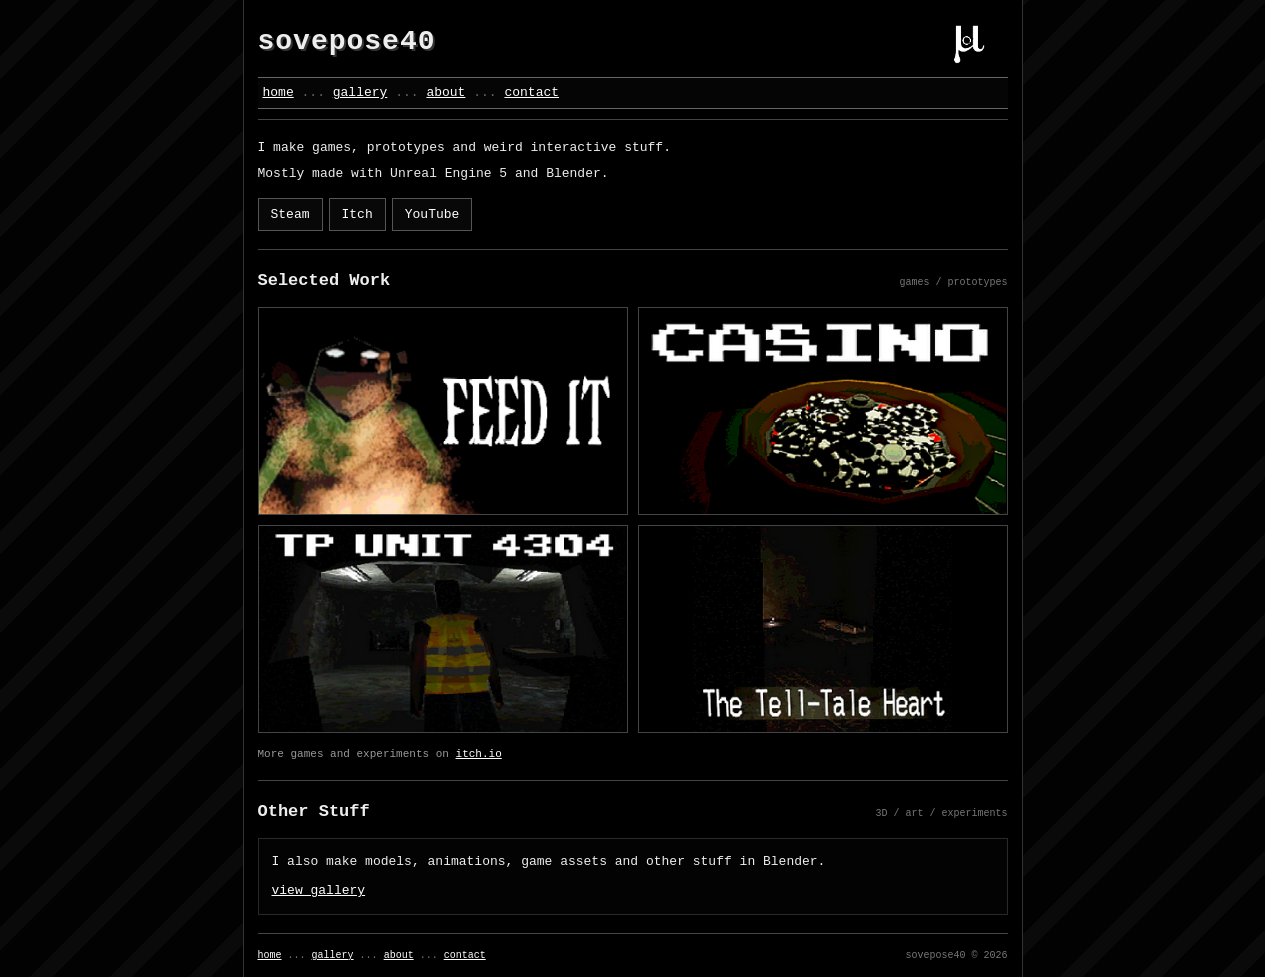
==== index.html @ 306edcf0 "54" ====
<!DOCTYPE html>
<html lang="en">

<head>
    <meta charset="UTF-8">
    <meta name="viewport" content="width=device-width, initial-scale=1.0">

    <title>sovepose40</title>

    <link rel="stylesheet" href="style.css">
</head>


<body>

<div class="site">


    <!-- HEADER -->

    <header>

        <div class="title-row">

            <h1>sovepose40</h1>

            <div class="header-image">

                <img
                    src="images/logo.png"
                    alt=""
                >

            </div>

        </div>

        <nav>

            <a href="./">home</a>

            <span>...</span>

            <a href="gallery/">gallery</a>

            <span>...</span>

            <a href="about/">about</a>

            <span>...</span>

            <a href="contact/">contact</a>

        </nav>

    </header>



    <main>


        <!-- INTRO -->

        <section class="intro">

            <p>
                I make games, prototypes and weird interactive stuff.
            </p>

            <p>
                Mostly made with Unreal Engine 5 and Blender.
            </p>


            <div class="socials">

                <a
                    href="https://store.steampowered.com/developer/sovestudio"
                    target="_blank"
                    rel="noopener"
                >
                    Steam
                </a>


                <a
                    href="https://sovepose40.itch.io/"
                    target="_blank"
                    rel="noopener"
                >
                    Itch
                </a>


                <a
                    href="https://www.youtube.com/@sovepose40"
                    target="_blank"
                    rel="noopener"
                >
                    YouTube
                </a>

            </div>

        </section>



        <!-- SELECTED WORK -->

        <section>

            <div class="section-heading">

                <h2>Selected Work</h2>

                <span>
                    games / prototypes
                </span>

            </div>


            <div class="work-grid">


                <!-- FEED IT -->

                <a
                    href="https://store.steampowered.com/app/4635560/FEED_IT//"
                    class="work-card"
                    target="_blank"
                    rel="noopener"
                >

                    <img
                        src="images/feedit_header.png"
                        alt="FEED IT"
                    >

                </a>



                <!-- ONE MORE GAME -->

                <a
                    href="https://sovepose40.itch.io/"
                    class="work-card"
                    target="_blank"
                    rel="noopener"
                >

                    <img
                        src="images/casino.png"
                        alt="One More Game"
                    >

                </a>



                <!-- TP UNIT -->

                <a
                    href="https://sovepose40.itch.io/trash-processing-unit-4304"
                    class="work-card"
                    target="_blank"
                    rel="noopener"
                >

                    <img
                        src="images/tpunit.png"
                        alt="Trash Processing Unit 4304"
                    >

                </a>



                <!-- THE TELL-TALE HEART -->

                <a
                    href="https://sovepose40.itch.io/the-tell-tale-heart"
                    class="work-card"
                    target="_blank"
                    rel="noopener"
                >

                    <img
                        src="images/teh tell tale heart.png"
                        alt="The Tell-Tale Heart"
                    >

                </a>


            </div>


            <p class="more-work">

                More games and experiments on

                <a
                    href="https://sovepose40.itch.io/yes-i-saw-the-godot-tutorial/"
                    target="_blank"
                    rel="noopener"
                >
                    itch.io
                </a>

            </p>

        </section>



        <!-- OTHER STUFF -->

        <section>

            <div class="section-heading">

                <h2>Other Stuff</h2>

                <span>
                    3D / art / experiments
                </span>

            </div>


            <div class="other-stuff-box">

                <p>
                    I also make models, animations, game assets
                    and other stuff in Blender.
                </p>

                <a href="gallery/">
                    view gallery
                </a>

            </div>

        </section>


    </main>



    <!-- FOOTER -->

    <footer>

        <div>

            <a href="./">home</a>

            <span>...</span>

            <a href="gallery/">gallery</a>

            <span>...</span>

            <a href="about/">about</a>

            <span>...</span>

            <a href="contact/">contact</a>

        </div>


        <span>
            sovepose40 © 2026
        </span>

    </footer>


</div>

</body>

</html>
---- style.css ----
/* =========================================================
   BASIC
========================================================= */

* {
    box-sizing: border-box;
}

html {
    scroll-behavior: smooth;
    scrollbar-gutter: stable;
}

body {
    margin: 0;

    background:
        repeating-linear-gradient(
            135deg,
            #020202,
            #020202 40px,
            #0a0a0a 40px,
            #0a0a0a 56px
        );

    color: #eeeeee;

    font-family:
        "Courier New",
        Courier,
        monospace;

    font-size: 13px;
    line-height: 1.5;
}


/* =========================================================
   SITE
========================================================= */

.site {
    width: min(780px, 94%);
    min-height: 100vh;

    margin: 0 auto;
    padding: 14px;

    display: flex;
    flex-direction: column;

    background: #000;

    border-left: 1px solid #333;
    border-right: 1px solid #333;
}


/* =========================================================
   TEXT
========================================================= */

h1,
h2,
p {
    margin-top: 0;
}

h1 {
    margin: 0;

    font-size: 28px;
    font-weight: 900;

    letter-spacing: 1px;

    text-shadow:
        2px 2px 0 #333;
}

h2 {
    margin: 0;

    font-size: 17px;
}

p {
    max-width: 620px;
}

a {
    color: white;

    text-decoration: underline;
}

a:hover {
    color: black;
    background: white;
}


/* =========================================================
   HEADER
========================================================= */

header {
    padding-bottom: 10px;

    border-bottom: 1px solid #444;
}

.title-row {
    display: flex;

    align-items: center;
    justify-content: space-between;
}

nav {
    margin-top: 7px;

    padding: 5px 5px;

    background: #050505;

    border-top: 1px solid #666;
    border-bottom: 1px solid #666;
}

nav span {
    color: #666;
}


/* =========================================================
   HEADER IMAGE
========================================================= */

.header-image {
    width: auto;
    height: 56px;

    margin-right: 12px;
}

.header-image img {
    display: block;

    width: auto;
    height: 56px;

    object-fit: contain;
}


/* =========================================================
   SECTIONS
========================================================= */

section {
    padding: 18px 0;

    border-bottom: 1px solid #444;
}

.section-heading {
    display: flex;

    justify-content: space-between;
    align-items: baseline;

    gap: 20px;

    margin-bottom: 13px;
}

.section-heading span {
    color: #777;

    font-size: 10px;
}


/* =========================================================
   INTRO
========================================================= */

.intro {
    padding-top: 18px;
}

.intro p {
    margin-bottom: 7px;
}


/* =========================================================
   SOCIAL BUTTONS
========================================================= */

.socials {
    display: flex;
    flex-wrap: wrap;

    gap: 6px;

    margin-top: 14px;
}

.socials a {
    padding: 6px 12px;

    color: white;
    background: #080808;

    border: 1px solid #555;

    text-decoration: none;

    transition:
        transform 0.12s ease,
        background 0.12s ease,
        color 0.12s ease;
}

.socials a:hover {
    transform: translateY(-2px);

    color: black;
    background: white;

    border-color: white;
}


/* =========================================================
   SELECTED WORK
========================================================= */

.work-grid {
    display: grid;

    grid-template-columns:
        repeat(2, minmax(0, 1fr));

    gap: 10px;
}

.work-card {
    display: block;

    width: 100%;

    aspect-ratio: 16 / 9;

    overflow: hidden;

    background: #000;

    border: 1px solid #444;

    text-decoration: none;

    transition:
        transform 0.12s ease,
        border-color 0.12s ease;
}

.work-card:hover {
    transform: scale(1.025);

    background: #000;

    border-color: #888;
}


/*
   Keep the WHOLE image visible.
*/

.work-card img {
    display: block;

    width: 100%;
    height: 100%;

    object-fit: contain;

    background: #000;
}

.more-work {
    margin-top: 13px;
    margin-bottom: 0;

    color: #999;

    font-size: 11px;
}


/* =========================================================
   OTHER STUFF BOX
========================================================= */

.other-stuff-box {
    padding: 13px;

    background: #030303;

    border: 1px solid #292929;
}

.other-stuff-box p {
    margin-bottom: 10px;
}


/* =========================================================
   NORMAL PAGES
========================================================= */

.page-content {
    padding: 22px 0 35px;
}

.page-content > h2 {
    margin-bottom: 18px;
}


/* =========================================================
   ABOUT
========================================================= */

.about-text {
    max-width: 650px;
}

.about-text p {
    margin-bottom: 12px;
}

.tools {
    margin-top: 15px;
}

/* =========================================================
   CONTACT
========================================================= */

.contact-page {
    max-width: 650px;
}

.contact-page h2 {
    margin-bottom: 14px;
}

.contact-intro {
    max-width: 590px;

    margin-bottom: 20px;
}


/* MAIN CONTACT BOX */

.contact-box {
    width: 100%;

    margin-bottom: 28px;

    border-top: 1px solid #333;
    border-bottom: 1px solid #333;
}

.contact-row {
    display: grid;

    grid-template-columns: 90px 1fr;

    gap: 12px;

    padding: 8px 6px;

    border-bottom: 1px solid #1d1d1d;
}

.contact-row:last-child {
    border-bottom: none;
}

.contact-label {
    color: #888;
}


/* ELSEWHERE */

.elsewhere {
    margin-top: 5px;
}

.elsewhere h3 {
    margin-bottom: 8px;

    font-size: 13px;
}

.elsewhere p {
    margin-bottom: 8px;

    color: #aaa;
}

.elsewhere-links {
    display: flex;
    flex-wrap: wrap;

    gap: 7px;
}

.elsewhere-links span {
    color: #555;
}


/* =========================================================
   GALLERY
========================================================= */

.gallery-heading {
    display: flex;

    justify-content: space-between;
    align-items: baseline;

    gap: 20px;

    margin-bottom: 12px;
}

.gallery-heading h2 {
    margin: 0;
}

.gallery-heading span {
    color: #777;

    font-size: 10px;
}

.gallery-intro {
    margin-bottom: 18px;
}


/*
   Small compact gallery.
*/

.gallery-grid {
    display: grid;

    grid-template-columns:
        repeat(3, minmax(0, 1fr));

    gap: 8px;
}

.gallery-item {
    display: flex;

    justify-content: center;
    align-items: center;

    width: 100%;
    height: 160px;

    overflow: hidden;

    background: #000;

    border: 1px solid #333;

    transition:
        transform 0.12s ease,
        border-color 0.12s ease;
}

.gallery-item:hover {
    transform: scale(1.02);

    border-color: #777;
}

.gallery-item img {
    display: block;

    width: 100%;
    height: 100%;

    object-fit: contain;
}


/* =========================================================
   FOOTER
========================================================= */

footer {
    margin-top: auto;

    display: flex;

    justify-content: space-between;
    align-items: center;

    gap: 20px;

    padding-top: 14px;

    color: #777;

    font-size: 10px;
}

footer span {
    color: #777;
}


/* =========================================================
   MOBILE
========================================================= */

@media (max-width: 650px) {

    .site {
        width: 100%;

        border-left: none;
        border-right: none;
    }


    h1 {
        font-size: 23px;
    }


    nav {
        line-height: 2;
    }


    .header-image img {
        max-height: 160px;
    }


    .work-grid {
        grid-template-columns: 1fr;
    }


    .gallery-grid {
        grid-template-columns:
            repeat(2, minmax(0, 1fr));
    }


    .gallery-item {
        height: 145px;
    }


    .section-heading,
    .gallery-heading {
        display: block;
    }


    .section-heading span,
    .gallery-heading span {
        display: block;

        margin-top: 3px;
    }


    footer {
        flex-direction: column;

        align-items: flex-start;
    }

}


@media (max-width: 400px) {

    .gallery-grid {
        grid-template-columns: 1fr;
    }


    .gallery-item {
        height: 190px;
    }

}
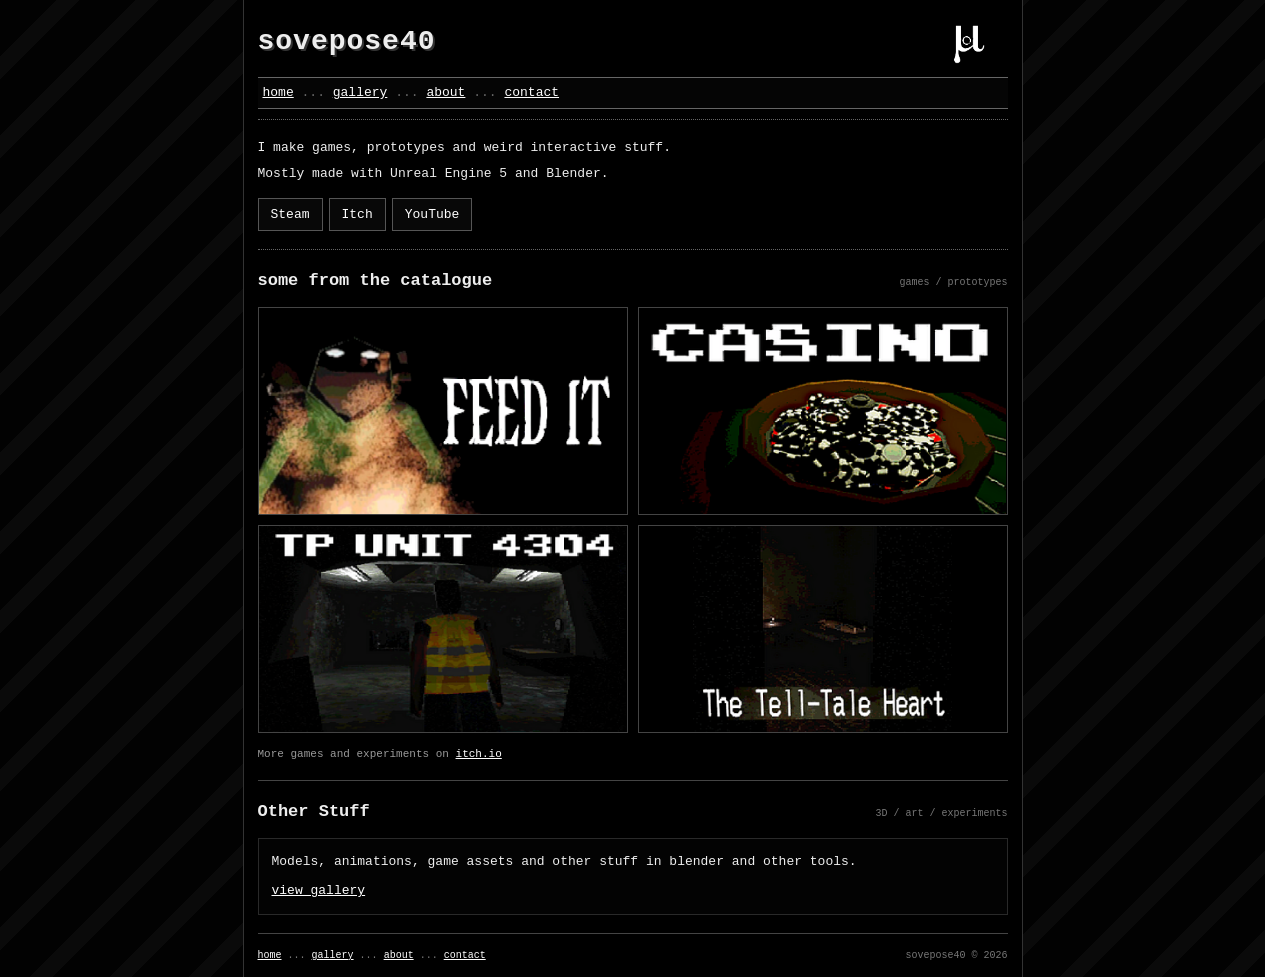
==== commit fa6cc93a: "nice" ====
--- a/index.html
+++ b/index.html
@@ -76,7 +76,7 @@
             <div class="socials">
 
                 <a
-                    href="https://store.steampowered.com/developer/sovestudio"
+                    href="https://store.steampowered.com/curator/46299975"
                     target="_blank"
                     rel="noopener"
                 >
@@ -113,7 +113,7 @@
 
             <div class="section-heading">
 
-                <h2>Selected Work</h2>
+                <h2>some from the catalogue</h2>
 
                 <span>
                     games / prototypes
@@ -127,73 +127,53 @@
 
                 <!-- FEED IT -->
 
-                <a
-                    href="https://store.steampowered.com/app/4635560/FEED_IT//"
-                    class="work-card"
-                    target="_blank"
-                    rel="noopener"
-                >
+                <div class="work-card">
 
                     <img
                         src="images/feedit_header.png"
                         alt="FEED IT"
                     >
 
-                </a>
+                </div>
 
 
 
                 <!-- ONE MORE GAME -->
 
-                <a
-                    href="https://sovepose40.itch.io/"
-                    class="work-card"
-                    target="_blank"
-                    rel="noopener"
-                >
+                <div class="work-card">
 
                     <img
                         src="images/casino.png"
                         alt="One More Game"
                     >
 
-                </a>
+                </div>
 
 
 
                 <!-- TP UNIT -->
 
-                <a
-                    href="https://sovepose40.itch.io/trash-processing-unit-4304"
-                    class="work-card"
-                    target="_blank"
-                    rel="noopener"
-                >
+                <div class="work-card">
 
                     <img
                         src="images/tpunit.png"
                         alt="Trash Processing Unit 4304"
                     >
 
-                </a>
+                </div>
 
 
 
                 <!-- THE TELL-TALE HEART -->
 
-                <a
-                    href="https://sovepose40.itch.io/the-tell-tale-heart"
-                    class="work-card"
-                    target="_blank"
-                    rel="noopener"
-                >
+                <div class="work-card">
 
                     <img
                         src="images/teh tell tale heart.png"
                         alt="The Tell-Tale Heart"
                     >
 
-                </a>
+                </div>
 
 
             </div>
@@ -204,7 +184,7 @@
                 More games and experiments on
 
                 <a
-                    href="https://sovepose40.itch.io/yes-i-saw-the-godot-tutorial/"
+                    href="https://sovepose40.itch.io/"
                     target="_blank"
                     rel="noopener"
                 >
@@ -235,8 +215,8 @@
             <div class="other-stuff-box">
 
                 <p>
-                    I also make models, animations, game assets
-                    and other stuff in Blender.
+                    Models, animations, game assets
+                    and other stuff in blender and other tools.
                 </p>
 
                 <a href="gallery/">
--- a/style.css
+++ b/style.css
@@ -106,8 +106,6 @@
 
 header {
     padding-bottom: 10px;
-
-    border-bottom: 1px solid #444;
 }
 
 .title-row {
@@ -188,6 +186,9 @@
 
 .intro {
     padding-top: 18px;
+
+    border-top: 1px dotted #666;
+    border-bottom: 1px dotted #666;
 }
 
 .intro p {
@@ -345,6 +346,10 @@
 
 .tools {
     margin-top: 15px;
+
+    color: #aaa;
+
+    font-size: 11px;
 }
 
 /* =========================================================
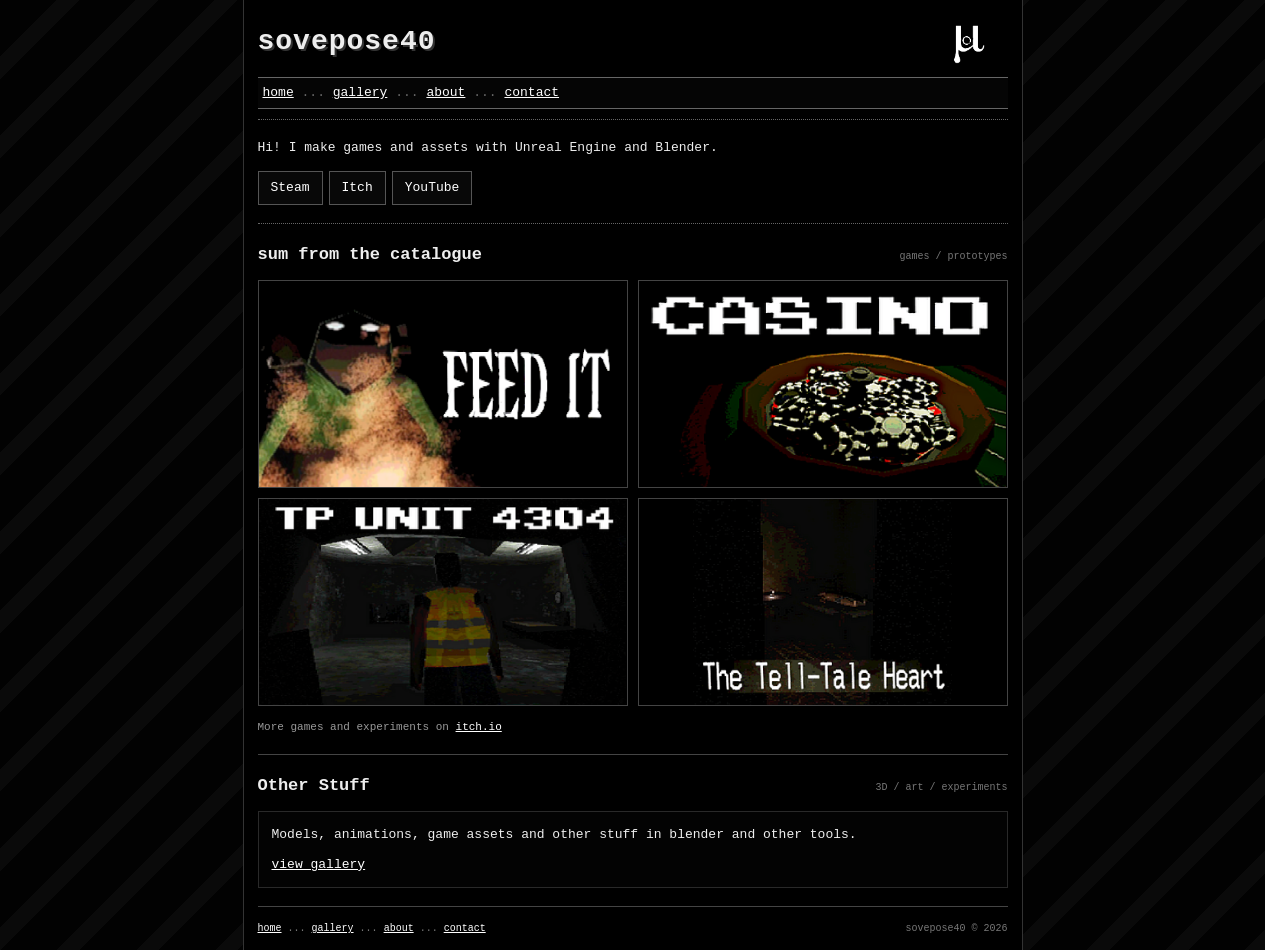
==== commit d171bb9c: "done for now" ====
--- a/index.html
+++ b/index.html
@@ -65,13 +65,9 @@
         <section class="intro">
 
             <p>
-                I make games, prototypes and weird interactive stuff.
+                Hi! I make games and assets with Unreal Engine and Blender.
             </p>
-
-            <p>
-                Mostly made with Unreal Engine 5 and Blender.
-            </p>
-
+           
 
             <div class="socials">
 
@@ -113,7 +109,7 @@
 
             <div class="section-heading">
 
-                <h2>some from the catalogue</h2>
+                <h2>sum from the catalogue</h2>
 
                 <span>
                     games / prototypes
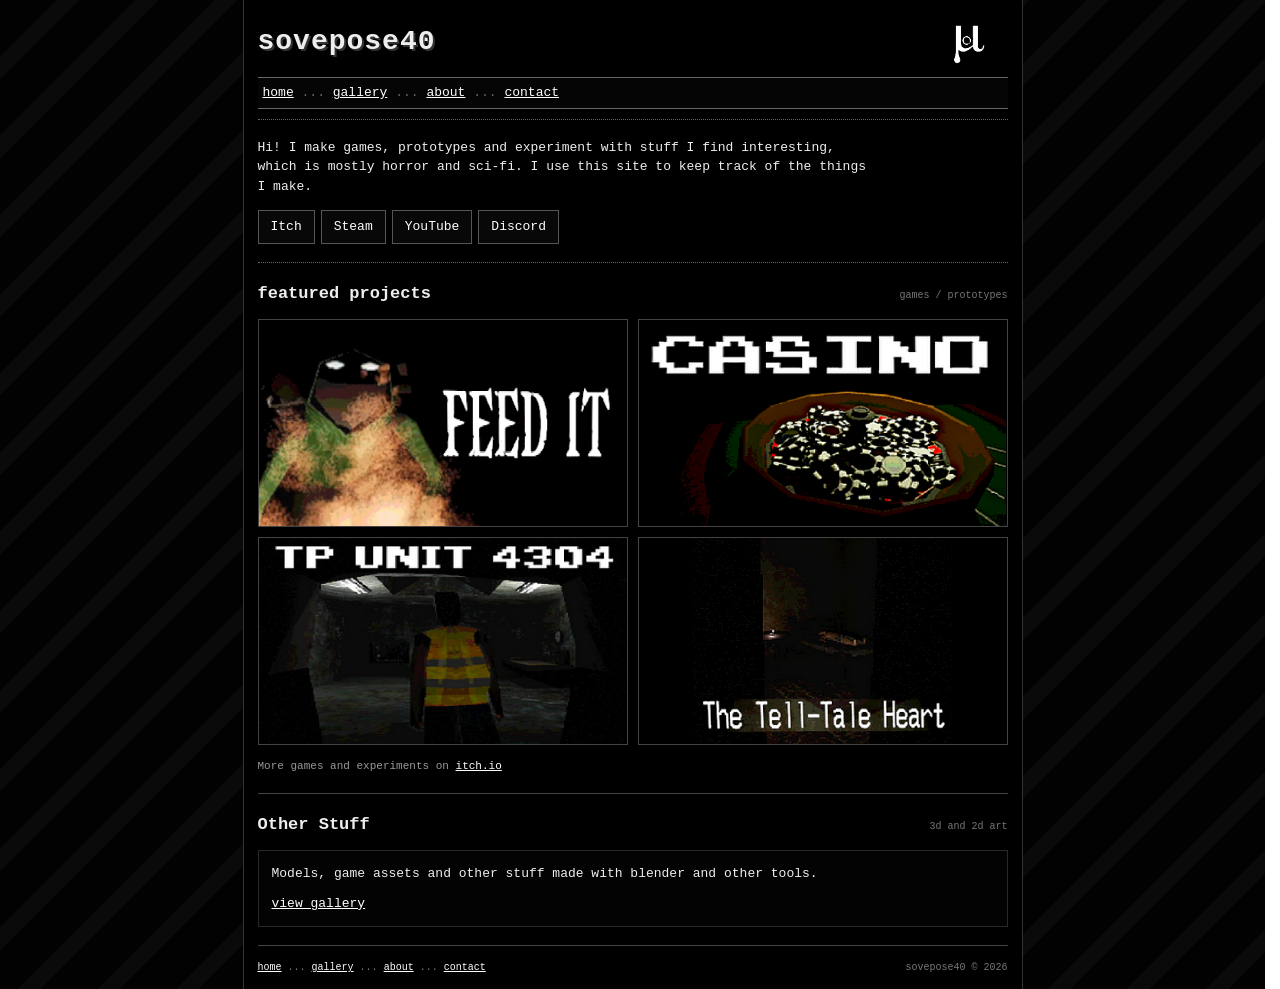
==== commit f604bcbf: "423" ====
--- a/index.html
+++ b/index.html
@@ -65,13 +65,20 @@
         <section class="intro">
 
             <p>
-                Hi! I make games and assets with Unreal Engine and Blender.
+                Hi! I make games, prototypes and experiment with stuff I find interesting, which is mostly horror and sci-fi. I use this site to keep track of the things I make.
             </p>
            
 
             <div class="socials">
 
                 <a
+                    href="https://sovepose40.itch.io/"
+                    target="_blank"
+                    rel="noopener"
+                >
+                    Itch
+                </a>
+                <a
                     href="https://store.steampowered.com/curator/46299975"
                     target="_blank"
                     rel="noopener"
@@ -81,15 +88,6 @@
 
 
                 <a
-                    href="https://sovepose40.itch.io/"
-                    target="_blank"
-                    rel="noopener"
-                >
-                    Itch
-                </a>
-
-
-                <a
                     href="https://www.youtube.com/@sovepose40"
                     target="_blank"
                     rel="noopener"
@@ -97,6 +95,15 @@
                     YouTube
                 </a>
 
+
+                <a
+                    href="https://discord.com/invite/MJYR3DsEG5"
+                    target="_blank"
+                    rel="noopener"
+                >
+                    Discord
+                </a>
+
             </div>
 
         </section>
@@ -109,7 +116,7 @@
 
             <div class="section-heading">
 
-                <h2>sum from the catalogue</h2>
+                <h2>featured projects</h2>
 
                 <span>
                     games / prototypes
@@ -202,7 +209,7 @@
                 <h2>Other Stuff</h2>
 
                 <span>
-                    3D / art / experiments
+                    3d and 2d art
                 </span>
 
             </div>
@@ -211,8 +218,8 @@
             <div class="other-stuff-box">
 
                 <p>
-                    Models, animations, game assets
-                    and other stuff in blender and other tools.
+                    Models, game assets
+                    and other stuff made with blender and other tools.
                 </p>
 
                 <a href="gallery/">
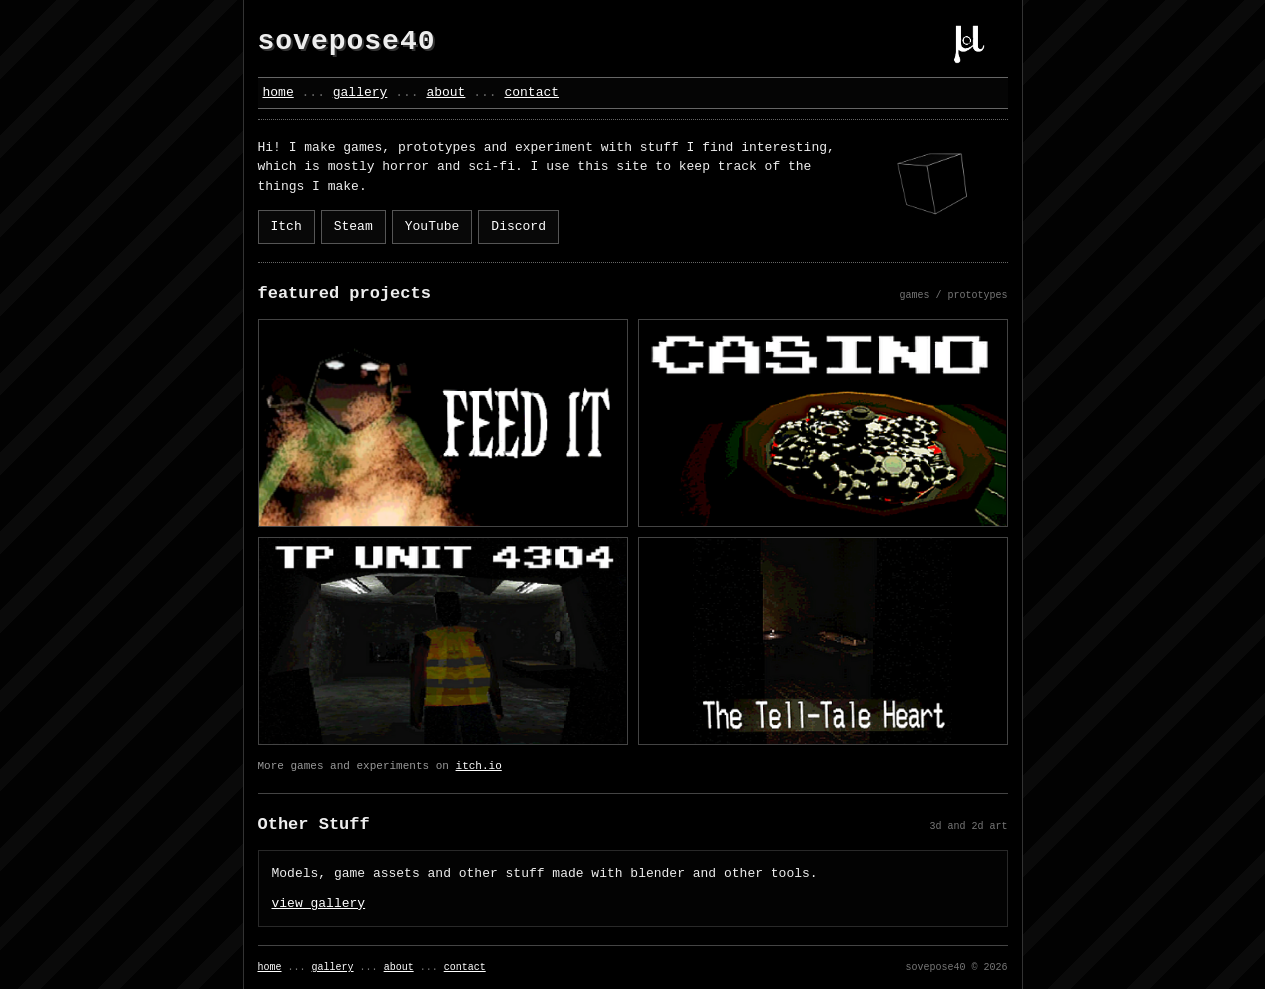
==== commit a41e8c9b: "finido" ====
--- a/index.html
+++ b/index.html
@@ -64,45 +64,60 @@
 
         <section class="intro">
 
-            <p>
-                Hi! I make games, prototypes and experiment with stuff I find interesting, which is mostly horror and sci-fi. I use this site to keep track of the things I make.
-            </p>
-           
-
-            <div class="socials">
-
-                <a
-                    href="https://sovepose40.itch.io/"
-                    target="_blank"
-                    rel="noopener"
+            <div class="intro-top">
+
+                <div class="intro-copy">
+
+                    <p>
+                        Hi! I make games, prototypes and experiment with stuff I find interesting, which is mostly horror and sci-fi. I use this site to keep track of the things I make.
+                    </p>
+
+
+                    <div class="socials">
+
+                        <a
+                            href="https://sovepose40.itch.io/"
+                            target="_blank"
+                            rel="noopener"
+                        >
+                            Itch
+                        </a>
+                        <a
+                            href="https://store.steampowered.com/curator/46299975"
+                            target="_blank"
+                            rel="noopener"
+                        >
+                            Steam
+                        </a>
+
+
+                        <a
+                            href="https://www.youtube.com/@sovepose40"
+                            target="_blank"
+                            rel="noopener"
+                        >
+                            YouTube
+                        </a>
+
+
+                        <a
+                            href="https://discord.com/invite/MJYR3DsEG5"
+                            target="_blank"
+                            rel="noopener"
+                        >
+                            Discord
+                        </a>
+
+                    </div>
+
+                </div>
+
+
+                <img
+                    class="cube-gif"
+                    src="images/cube.gif"
+                    alt="Rotating wireframe cube"
                 >
-                    Itch
-                </a>
-                <a
-                    href="https://store.steampowered.com/curator/46299975"
-                    target="_blank"
-                    rel="noopener"
-                >
-                    Steam
-                </a>
-
-
-                <a
-                    href="https://www.youtube.com/@sovepose40"
-                    target="_blank"
-                    rel="noopener"
-                >
-                    YouTube
-                </a>
-
-
-                <a
-                    href="https://discord.com/invite/MJYR3DsEG5"
-                    target="_blank"
-                    rel="noopener"
-                >
-                    Discord
-                </a>
 
             </div>
 
--- a/style.css
+++ b/style.css
@@ -191,6 +191,19 @@
     border-bottom: 1px dotted #666;
 }
 
+.intro-top {
+    display: flex;
+
+    align-items: flex-start;
+    justify-content: space-between;
+
+    gap: 20px;
+}
+
+.intro-copy {
+    flex: 1;
+}
+
 .intro p {
     margin-bottom: 7px;
 }
@@ -318,6 +331,22 @@
     margin-bottom: 10px;
 }
 
+.cube-gif {
+    display: block;
+
+    width: min(180px, 100%);
+    height: auto;
+
+    margin-bottom: 12px;
+}
+
+.intro-top .cube-gif {
+    flex: 0 0 150px;
+
+    width: 150px;
+    margin: 0;
+}
+
 
 /* =========================================================
    NORMAL PAGES
@@ -502,6 +531,26 @@
     border-color: #777;
 }
 
+.gallery-item.coming-soon {
+    color: #777;
+
+    border-style: dashed;
+
+    font-size: 11px;
+    letter-spacing: 1px;
+    text-transform: uppercase;
+}
+
+.gallery-item.coming-soon:hover {
+    transform: none;
+    border-color: #333;
+}
+
+.gallery-item:focus-visible {
+    outline: 2px solid #fff;
+    outline-offset: 3px;
+}
+
 .gallery-item img {
     display: block;
 
@@ -511,6 +560,77 @@
     object-fit: contain;
 }
 
+.viewer-open {
+    overflow: hidden;
+}
+
+.image-viewer {
+    position: fixed;
+    inset: 0;
+    z-index: 10;
+
+    display: flex;
+    justify-content: center;
+    align-items: center;
+
+    padding: 30px;
+
+    background: rgba(0, 0, 0, 0.88);
+    opacity: 0;
+    visibility: hidden;
+
+    transition: opacity 0.18s ease, visibility 0.18s ease;
+}
+
+.image-viewer.is-open {
+    opacity: 1;
+    visibility: visible;
+}
+
+.image-viewer-image {
+    display: block;
+
+    max-width: min(94vw, 1100px);
+    max-height: 88vh;
+
+    object-fit: contain;
+
+    border: 1px solid #777;
+    box-shadow: 0 0 0 6px #000;
+
+    transform: scale(0.96);
+
+    transition: transform 0.18s ease;
+}
+
+.image-viewer.is-open .image-viewer-image {
+    transform: scale(1);
+}
+
+.image-viewer-close {
+    position: absolute;
+    top: 18px;
+    right: 22px;
+
+    width: 38px;
+    height: 38px;
+
+    color: #fff;
+    background: #111;
+
+    border: 1px solid #777;
+
+    font: inherit;
+    font-size: 24px;
+    line-height: 1;
+    cursor: pointer;
+}
+
+.image-viewer-close:hover {
+    color: #000;
+    background: #fff;
+}
+
 
 /* =========================================================
    FOOTER
@@ -569,6 +689,17 @@
 
     .work-grid {
         grid-template-columns: 1fr;
+    }
+
+
+    .intro-top {
+        display: block;
+    }
+
+
+    .intro-top .cube-gif {
+        width: 150px;
+        margin-top: 14px;
     }
 
 
@@ -583,6 +714,11 @@
     }
 
 
+    .image-viewer {
+        padding: 18px;
+    }
+
+
     .section-heading,
     .gallery-heading {
         display: block;
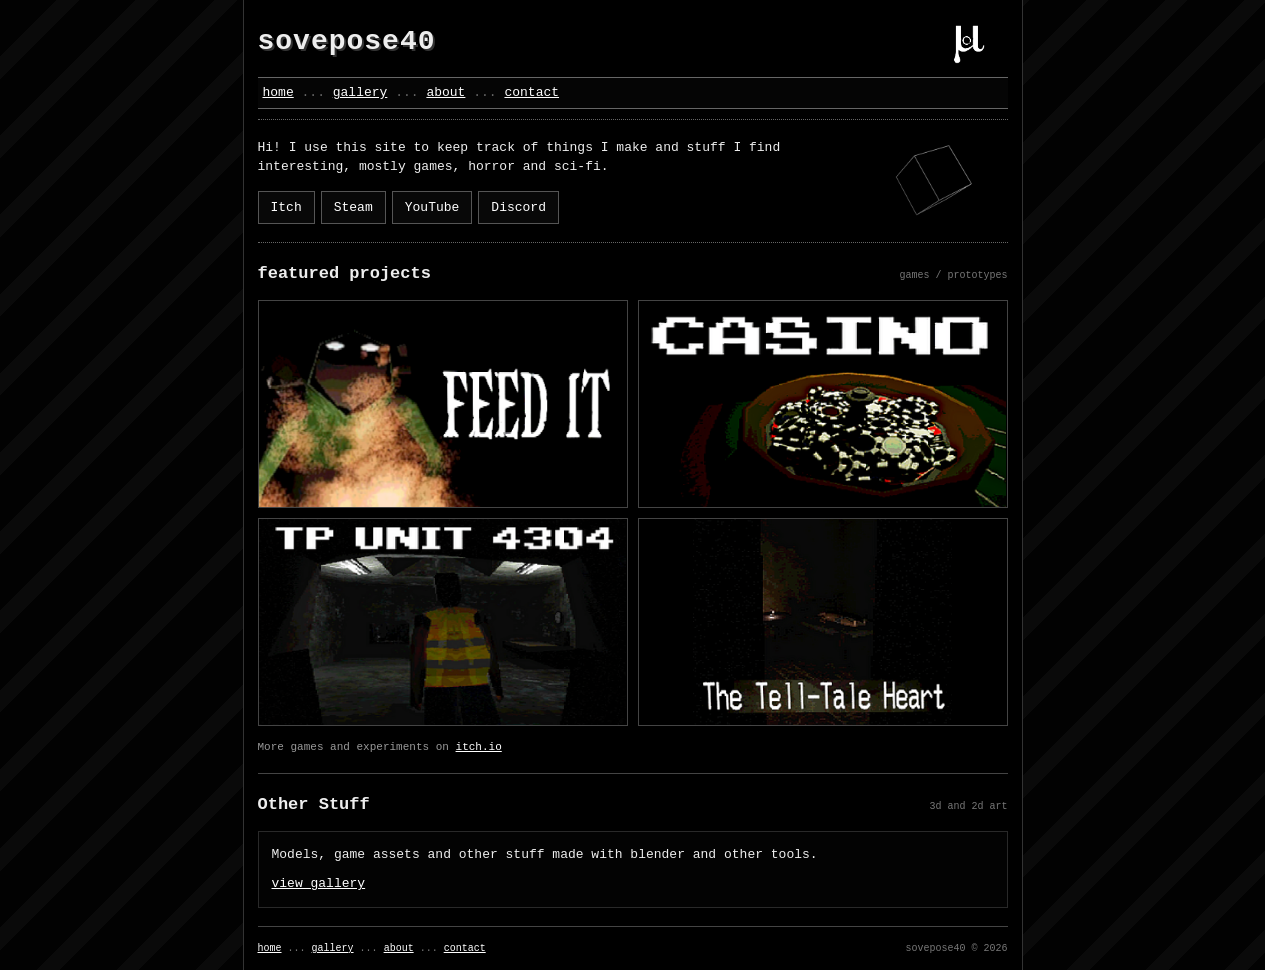
==== commit 756c307b: "betetr bio" ====
--- a/index.html
+++ b/index.html
@@ -69,7 +69,7 @@
                 <div class="intro-copy">
 
                     <p>
-                        Hi! I make games, prototypes and experiment with stuff I find interesting, which is mostly horror and sci-fi. I use this site to keep track of the things I make.
+                        Hi! I use this site to keep track of things I make and stuff I find interesting, mostly games, horror and sci-fi.
                     </p>
 
 
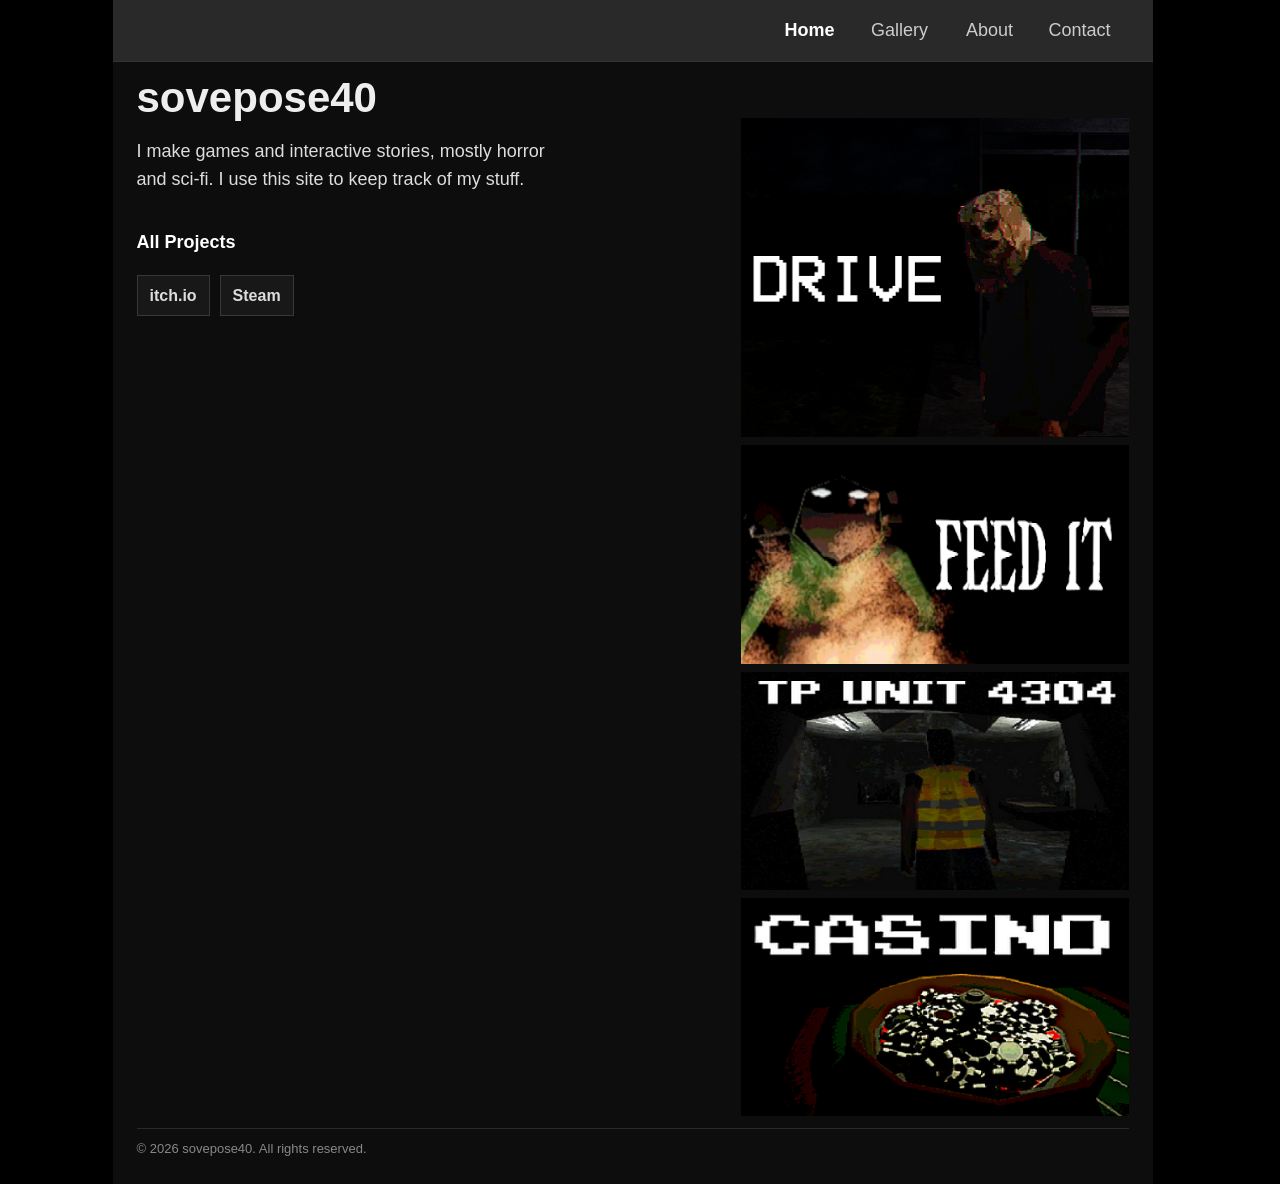
==== commit c2bfeaf1: "Start fresh" ====
--- a/index.html
+++ b/index.html
@@ -7,281 +7,52 @@
 
     <title>sovepose40</title>
 
-    <link rel="stylesheet" href="style.css">
+    <link rel="stylesheet" href="style.css?v=20261013-1">
 </head>
 
 
-<body>
+<body class="home-page">
+    <div class="site">
+        <main class="home-layout">
+            <header class="home-header">
+                <nav aria-label="Main navigation">
+                    <a href="./">Home</a>
+                    <a href="gallery/">Gallery</a>
+                    <a href="about/">About</a>
+                    <a href="contact/">Contact</a>
+                </nav>
+            </header>
 
-<div class="site">
-
-
-    <!-- HEADER -->
-
-    <header>
-
-        <div class="title-row">
-
-            <h1>sovepose40</h1>
-
-            <div class="header-image">
-
-                <img
-                    src="images/logo.png"
-                    alt=""
-                >
-
+            <div class="home-main">
+                <header class="home-heading">
+                    <h1>sovepose40</h1>
+                    <p class="home-intro">I make games and interactive stories, mostly horror and sci-fi. I use this site to keep track of my stuff.</p>
+                    
+                </header>
+                <p class="all-projects-label">All Projects</p>
+                <div class="home-platform-links" aria-label="Game platforms">
+                    <a href="https://sovepose40.itch.io/" target="_blank" rel="noopener">itch.io</a>
+                    <a href="https://store.steampowered.com/curator/46299975" target="_blank" rel="noopener">Steam</a>
+                </div>
             </div>
 
-        </div>
-
-        <nav>
-
-            <a href="./">home</a>
-
-            <span>...</span>
-
-            <a href="gallery/">gallery</a>
-
-            <span>...</span>
-
-            <a href="about/">about</a>
-
-            <span>...</span>
-
-            <a href="contact/">contact</a>
-
-        </nav>
-
-    </header>
-
-
-
-    <main>
-
-
-        <!-- INTRO -->
-
-        <section class="intro">
-
-            <div class="intro-top">
-
-                <div class="intro-copy">
-
-                    <p>
-                        Hi! I use this site to keep track of things I make and stuff I find interesting, mostly games, horror and sci-fi.
-                    </p>
-
-
-                    <div class="socials">
-
-                        <a
-                            href="https://sovepose40.itch.io/"
-                            target="_blank"
-                            rel="noopener"
-                        >
-                            Itch
-                        </a>
-                        <a
-                            href="https://store.steampowered.com/curator/46299975"
-                            target="_blank"
-                            rel="noopener"
-                        >
-                            Steam
-                        </a>
-
-
-                        <a
-                            href="https://www.youtube.com/@sovepose40"
-                            target="_blank"
-                            rel="noopener"
-                        >
-                            YouTube
-                        </a>
-
-
-                        <a
-                            href="https://discord.com/invite/MJYR3DsEG5"
-                            target="_blank"
-                            rel="noopener"
-                        >
-                            Discord
-                        </a>
-
-                    </div>
-
-                </div>
-
-
-                <img
-                    class="cube-gif"
-                    src="images/cube.gif"
-                    alt="Rotating wireframe cube"
-                >
-
-            </div>
-
-        </section>
-
-
-
-        <!-- SELECTED WORK -->
-
-        <section>
-
-            <div class="section-heading">
-
-                <h2>featured projects</h2>
-
-                <span>
-                    games / prototypes
-                </span>
-
-            </div>
-
-
-            <div class="work-grid">
-
-
-                <!-- FEED IT -->
-
-                <div class="work-card">
-
-                    <img
-                        src="images/feedit_header.png"
-                        alt="FEED IT"
-                    >
-
-                </div>
-
-
-
-                <!-- ONE MORE GAME -->
-
-                <div class="work-card">
-
-                    <img
-                        src="images/casino.png"
-                        alt="One More Game"
-                    >
-
-                </div>
-
-
-
-                <!-- TP UNIT -->
-
-                <div class="work-card">
-
-                    <img
-                        src="images/tpunit.png"
-                        alt="Trash Processing Unit 4304"
-                    >
-
-                </div>
-
-
-
-                <!-- THE TELL-TALE HEART -->
-
-                <div class="work-card">
-
-                    <img
-                        src="images/teh tell tale heart.png"
-                        alt="The Tell-Tale Heart"
-                    >
-
-                </div>
-
-
-            </div>
-
-
-            <p class="more-work">
-
-                More games and experiments on
-
-                <a
-                    href="https://sovepose40.itch.io/"
-                    target="_blank"
-                    rel="noopener"
-                >
-                    itch.io
+            <aside class="image-rail" aria-label="More game artwork">
+                <a href="https://sovepose40.itch.io/" target="_blank" rel="noopener" aria-label="Find Drive on itch.io">
+                    <img src="images/DRIVE_LOGO.png" alt="Drive game artwork">
                 </a>
-
-            </p>
-
-        </section>
-
-
-
-        <!-- OTHER STUFF -->
-
-        <section>
-
-            <div class="section-heading">
-
-                <h2>Other Stuff</h2>
-
-                <span>
-                    3d and 2d art
-                </span>
-
-            </div>
-
-
-            <div class="other-stuff-box">
-
-                <p>
-                    Models, game assets
-                    and other stuff made with blender and other tools.
-                </p>
-
-                <a href="gallery/">
-                    view gallery
+                <a href="https://store.steampowered.com/curator/46299975" target="_blank" rel="noopener" aria-label="View Feed It on Steam">
+                    <img src="images/feedit_header.png" alt="Feed It title artwork">
                 </a>
-
-            </div>
-
-        </section>
-
-
-    </main>
-
-
-
-    <!-- FOOTER -->
-
-    <footer>
-
-        <div>
-
-            <a href="./">home</a>
-
-            <span>...</span>
-
-            <a href="gallery/">gallery</a>
-
-            <span>...</span>
-
-            <a href="about/">about</a>
-
-            <span>...</span>
-
-            <a href="contact/">contact</a>
-
-        </div>
-
-
-        <span>
-            sovepose40 © 2026
-        </span>
-
-    </footer>
-
-
-</div>
-
+                <a href="https://sovepose40.itch.io/trash-processing-unit-4304" target="_blank" rel="noopener" aria-label="View Trash Processing Unit 4304 on itch.io">
+                    <img src="images/tpunit.png" alt="Trash Processing Unit 4304 game artwork">
+                </a>
+                <a href="https://sovepose40.itch.io/yes-i-saw-the-godot-tutorial/" target="_blank" rel="noopener" aria-label="View One More Game on itch.io">
+                    <img src="images/casino.png" alt="One More Game artwork">
+                </a>
+            </aside>
+            <footer class="home-footer">© 2026 sovepose40. All rights reserved.</footer>
+        </main>
+    </div>
 </body>
 
 </html>
--- a/style.css
+++ b/style.css
@@ -108,50 +108,6 @@
     padding-bottom: 10px;
 }
 
-.title-row {
-    display: flex;
-
-    align-items: center;
-    justify-content: space-between;
-}
-
-nav {
-    margin-top: 7px;
-
-    padding: 5px 5px;
-
-    background: #050505;
-
-    border-top: 1px solid #666;
-    border-bottom: 1px solid #666;
-}
-
-nav span {
-    color: #666;
-}
-
-
-/* =========================================================
-   HEADER IMAGE
-========================================================= */
-
-.header-image {
-    width: auto;
-    height: 56px;
-
-    margin-right: 12px;
-}
-
-.header-image img {
-    display: block;
-
-    width: auto;
-    height: 56px;
-
-    object-fit: contain;
-}
-
-
 /* =========================================================
    SECTIONS
 ========================================================= */
@@ -181,576 +137,540 @@
 
 
 /* =========================================================
-   INTRO
-========================================================= */
-
-.intro {
-    padding-top: 18px;
-
-    border-top: 1px dotted #666;
-    border-bottom: 1px dotted #666;
-}
-
-.intro-top {
-    display: flex;
-
-    align-items: flex-start;
-    justify-content: space-between;
-
-    gap: 20px;
-}
-
-.intro-copy {
-    flex: 1;
-}
-
-.intro p {
-    margin-bottom: 7px;
-}
-
-
-/* =========================================================
-   SOCIAL BUTTONS
-========================================================= */
-
-.socials {
+   NORMAL PAGES
+========================================================= */
+
+.page-content {
+    padding: 22px 0 35px;
+}
+
+.page-content > h2 {
+    margin-bottom: 18px;
+}
+
+
+/* =========================================================
+   ABOUT
+========================================================= */
+
+.about-text {
+    max-width: 650px;
+}
+
+.about-text p {
+    margin-bottom: 12px;
+}
+
+.tools {
+    margin-top: 15px;
+
+    color: #aaa;
+
+    font-size: 11px;
+}
+
+/* =========================================================
+   CONTACT
+========================================================= */
+
+.contact-page {
+    max-width: 720px;
+}
+
+.contact-page h2 {
+    margin-bottom: 14px;
+}
+
+.contact-intro {
+    margin-bottom: 22px;
+    color: #ddd;
+}
+
+.contact-links {
     display: flex;
     flex-wrap: wrap;
-
-    gap: 6px;
-
-    margin-top: 14px;
-}
-
-.socials a {
-    padding: 6px 12px;
-
-    color: white;
+    gap: 10px;
+}
+
+.contact-links a {
+    display: flex;
+    flex-direction: column;
+    gap: 2px;
+    padding: 7px 12px;
+    color: #ddd;
+    background: #181818;
+    border: 1px solid #383838;
+    font-weight: 600;
+    text-decoration: none;
+}
+
+.contact-links a span:last-child {
+    color: #aaa;
+    font-size: 13px;
+    font-weight: 400;
+}
+
+.contact-links a:hover {
+    color: #fff;
+    background: #242424;
+    border-color: #666;
+    text-decoration: none;
+}
+
+.contact-links a:hover span:last-child {
+    color: #fff;
+}
+
+
+/* ELSEWHERE */
+
+.elsewhere {
+    margin-top: 5px;
+}
+
+.elsewhere h3 {
+    margin-bottom: 8px;
+
+    font-size: 13px;
+}
+
+.elsewhere p {
+    margin-bottom: 8px;
+
+    color: #aaa;
+}
+
+.elsewhere-links {
+    display: flex;
+    flex-wrap: wrap;
+
+    gap: 7px;
+}
+
+.elsewhere-links span {
+    color: #555;
+}
+
+
+/* =========================================================
+   MOBILE
+========================================================= */
+
+@media (max-width: 650px) {
+
+    .site {
+        width: 100%;
+
+        border-left: none;
+        border-right: none;
+    }
+
+
+    h1 {
+        font-size: 23px;
+    }
+
+
+    .section-heading {
+        display: block;
+    }
+
+
+    .section-heading span {
+        display: block;
+
+        margin-top: 3px;
+    }
+
+
+}
+
+
+/* =========================================================
+   HOME
+========================================================= */
+
+.home-page {
+    min-width: 320px;
+    background: #000;
+    color: #eee;
+    font-family: Arial, sans-serif;
+    font-size: 16px;
+    line-height: 1.6;
+}
+
+.home-page .site {
+    width: min(1040px, 100%);
+    min-height: 100vh;
+    padding: 0;
+    background: transparent;
+    border: 0;
+}
+
+.home-layout {
+    display: grid;
+    grid-template-columns: minmax(0, 1.2fr) minmax(280px, 0.8fr);
+    align-items: start;
+    align-content: start;
+    column-gap: 22px;
+    row-gap: 0;
+    min-height: 100vh;
+    padding: 24px;
+    background: #0d0d0d;
+}
+
+.home-header {
+    grid-column: 1 / -1;
+    display: flex;
+    justify-content: flex-end;
+    width: calc(100% + 48px);
+    margin: -24px 0 0 -24px;
+    padding: 16px 28px;
+    background: #292929;
+    border-bottom: 1px solid #333;
+}
+
+.home-header nav,
+.page-header nav {
+    display: grid;
+    grid-template-columns: repeat(4, minmax(0, 1fr));
+    width: min(360px, 100%);
+    margin: 0;
+    padding: 0;
+    background: transparent;
+    border: 0;
+}
+
+.home-header nav a,
+.page-header nav a {
+    justify-self: center;
+    color: #ccc;
+    font-size: 18px;
+    text-decoration: none;
+    text-underline-offset: 4px;
+    white-space: nowrap;
+}
+
+.home-header nav a:first-child {
+    color: #fff;
+    font-weight: 700;
+}
+
+.home-main {
+    padding: 12px 0 0;
+}
+
+.home-page .home-main h1 {
+    margin: 0 0 16px;
+    font-size: 42px;
+    font-weight: 700;
+    line-height: 1.15;
+    letter-spacing: 0;
+    text-shadow: none;
+}
+
+.home-heading {
+    margin-bottom: 24px;
+}
+
+.home-intro {
+    max-width: 440px;
+    margin: 0;
+    color: #ddd;
+    font-size: 18px;
+    line-height: 1.55;
+}
+
+.home-details {
+    max-width: 480px;
+    margin: 16px 0 22px;
+    color: #bbb;
+    line-height: 1.6;
+}
+
+.home-page a:hover {
+    color: #fff;
+    background: transparent;
+    text-decoration: underline;
+}
+
+.home-page a:focus-visible {
+    outline: 2px solid #fff;
+    outline-offset: 4px;
+}
+
+.all-projects-label {
+    display: inline-block;
+    margin: 0;
+    color: #fff;
+    font-size: 18px;
+    font-weight: 600;
+}
+
+.home-platform-links {
+    display: flex;
+    flex-wrap: wrap;
+    gap: 10px;
+    margin-top: 18px;
+}
+
+.home-platform-links a {
+    padding: 7px 12px;
+    color: #ddd;
+    background: #181818;
+    border: 1px solid #383838;
+    font-weight: 600;
+    text-decoration: none;
+}
+
+.home-platform-links a:hover {
+    color: #fff;
+    background: #242424;
+    border-color: #666;
+    text-decoration: none;
+}
+
+.image-rail {
+    display: grid;
+    gap: 8px;
+    margin-top: 56px;
+}
+
+.image-rail a {
+    display: block;
+    overflow: hidden;
+}
+
+.image-rail img {
+    display: block;
+    width: 100%;
+    height: auto;
+    transition: opacity 160ms ease;
+}
+
+.image-rail a:hover img {
+    opacity: 0.82;
+}
+
+.home-footer {
+    grid-column: 1 / -1;
+    margin-top: 12px;
+    padding-top: 10px;
+    color: #888;
+    border-top: 1px solid #292929;
+    font-size: 13px;
+}
+
+@media (max-width: 820px) {
+    .home-layout {
+        grid-template-columns: 1fr;
+        column-gap: 22px;
+        row-gap: 8px;
+        min-height: 100vh;
+        padding: 28px;
+    }
+
+    .home-main {
+        padding: 12px 0 0;
+    }
+
+    .home-header {
+        justify-content: flex-start;
+        width: calc(100% + 56px);
+        margin: -28px 0 0 -28px;
+        padding: 16px 28px;
+    }
+
+    .image-rail {
+        grid-template-columns: repeat(2, minmax(0, 1fr));
+        margin-top: 16px;
+    }
+}
+
+@media (max-width: 520px) {
+    .home-layout {
+        column-gap: 16px;
+        row-gap: 8px;
+        padding: 22px 20px;
+        background: #0d0d0d;
+    }
+
+    .home-header {
+        width: calc(100% + 40px);
+        margin: -22px 0 0 -20px;
+        padding: 16px 20px;
+    }
+
+    .home-page .home-main h1 {
+        font-size: 34px;
+    }
+
+    .home-intro {
+        font-size: 16px;
+    }
+
+    .image-rail {
+        gap: 6px;
+    }
+
+}
+
+.content-page {
+    min-width: 320px;
+    background: #000;
+    color: #eee;
+    font-family: Arial, sans-serif;
+    font-size: 16px;
+    line-height: 1.6;
+}
+
+.content-page .site {
+    width: min(1040px, 100%);
+    min-height: 100vh;
+    padding: 0;
+    background: #0d0d0d;
+    border: 0;
+}
+
+.page-header {
+    display: flex;
+    align-items: center;
+    justify-content: flex-end;
+    gap: 24px;
+    padding: 16px 28px;
+    background: #292929;
+    border-bottom: 1px solid #333;
+}
+
+.page-brand {
+    flex: 0 0 auto;
+    color: #fff;
+    font-size: 18px;
+    font-weight: 700;
+    text-decoration: none;
+}
+
+.page-header nav a[aria-current="page"] {
+    color: #fff;
+    font-weight: 700;
+}
+
+.content-page a:hover {
+    color: #fff;
+    background: transparent;
+    text-decoration: underline;
+}
+
+.content-page a:focus-visible {
+    outline: 2px solid #fff;
+    outline-offset: 4px;
+}
+
+.content-page .page-content {
+    padding: 28px 28px 36px;
+}
+
+.content-page .page-content > h2 {
+    margin-bottom: 18px;
+    font-size: 26px;
+}
+
+.content-footer {
+    margin-top: auto;
+    padding: 14px 28px;
+    color: #888;
+    border-top: 1px solid #292929;
+    font-size: 13px;
+}
+
+.gallery-preview {
+    display: grid;
+    grid-template-columns: repeat(3, minmax(0, 1fr));
+    align-items: start;
+    gap: 14px;
+}
+
+.gallery-thumb {
+    display: block;
+    width: 100%;
+    aspect-ratio: 4 / 3;
+    overflow: hidden;
+    padding: 0;
     background: #080808;
-
-    border: 1px solid #555;
-
-    text-decoration: none;
-
-    transition:
-        transform 0.12s ease,
-        background 0.12s ease,
-        color 0.12s ease;
-}
-
-.socials a:hover {
-    transform: translateY(-2px);
-
-    color: black;
-    background: white;
-
-    border-color: white;
-}
-
-
-/* =========================================================
-   SELECTED WORK
-========================================================= */
-
-.work-grid {
-    display: grid;
-
-    grid-template-columns:
-        repeat(2, minmax(0, 1fr));
-
-    gap: 10px;
-}
-
-.work-card {
+    border: 0;
+    cursor: pointer;
+}
+
+.gallery-thumb img {
     display: block;
-
-    width: 100%;
-
-    aspect-ratio: 16 / 9;
-
-    overflow: hidden;
-
-    background: #000;
-
-    border: 1px solid #444;
-
-    text-decoration: none;
-
-    transition:
-        transform 0.12s ease,
-        border-color 0.12s ease;
-}
-
-.work-card:hover {
-    transform: scale(1.025);
-
-    background: #000;
-
-    border-color: #888;
-}
-
-
-/*
-   Keep the WHOLE image visible.
-*/
-
-.work-card img {
-    display: block;
-
     width: 100%;
     height: 100%;
-
     object-fit: contain;
-
-    background: #000;
-}
-
-.more-work {
-    margin-top: 13px;
-    margin-bottom: 0;
-
-    color: #999;
-
-    font-size: 11px;
-}
-
-
-/* =========================================================
-   OTHER STUFF BOX
-========================================================= */
-
-.other-stuff-box {
-    padding: 13px;
-
-    background: #030303;
-
-    border: 1px solid #292929;
-}
-
-.other-stuff-box p {
-    margin-bottom: 10px;
-}
-
-.cube-gif {
-    display: block;
-
-    width: min(180px, 100%);
-    height: auto;
-
-    margin-bottom: 12px;
-}
-
-.intro-top .cube-gif {
-    flex: 0 0 150px;
-
-    width: 150px;
-    margin: 0;
-}
-
-
-/* =========================================================
-   NORMAL PAGES
-========================================================= */
-
-.page-content {
-    padding: 22px 0 35px;
-}
-
-.page-content > h2 {
-    margin-bottom: 18px;
-}
-
-
-/* =========================================================
-   ABOUT
-========================================================= */
-
-.about-text {
-    max-width: 650px;
-}
-
-.about-text p {
-    margin-bottom: 12px;
-}
-
-.tools {
-    margin-top: 15px;
-
-    color: #aaa;
-
-    font-size: 11px;
-}
-
-/* =========================================================
-   CONTACT
-========================================================= */
-
-.contact-page {
-    max-width: 650px;
-}
-
-.contact-page h2 {
-    margin-bottom: 14px;
-}
-
-.contact-intro {
-    max-width: 590px;
-
-    margin-bottom: 20px;
-}
-
-
-/* MAIN CONTACT BOX */
-
-.contact-box {
-    width: 100%;
-
-    margin-bottom: 28px;
-
-    border-top: 1px solid #333;
-    border-bottom: 1px solid #333;
-}
-
-.contact-row {
-    display: grid;
-
-    grid-template-columns: 90px 1fr;
-
-    gap: 12px;
-
-    padding: 8px 6px;
-
-    border-bottom: 1px solid #1d1d1d;
-}
-
-.contact-row:last-child {
-    border-bottom: none;
-}
-
-.contact-label {
-    color: #888;
-}
-
-
-/* ELSEWHERE */
-
-.elsewhere {
-    margin-top: 5px;
-}
-
-.elsewhere h3 {
-    margin-bottom: 8px;
-
-    font-size: 13px;
-}
-
-.elsewhere p {
-    margin-bottom: 8px;
-
-    color: #aaa;
-}
-
-.elsewhere-links {
-    display: flex;
-    flex-wrap: wrap;
-
-    gap: 7px;
-}
-
-.elsewhere-links span {
-    color: #555;
-}
-
-
-/* =========================================================
-   GALLERY
-========================================================= */
-
-.gallery-heading {
-    display: flex;
-
-    justify-content: space-between;
-    align-items: baseline;
-
-    gap: 20px;
-
-    margin-bottom: 12px;
-}
-
-.gallery-heading h2 {
-    margin: 0;
-}
-
-.gallery-heading span {
-    color: #777;
-
-    font-size: 10px;
-}
-
-.gallery-intro {
-    margin-bottom: 18px;
-}
-
-
-/*
-   Small compact gallery.
-*/
-
-.gallery-grid {
-    display: grid;
-
-    grid-template-columns:
-        repeat(3, minmax(0, 1fr));
-
-    gap: 8px;
-}
-
-.gallery-item {
-    display: flex;
-
-    justify-content: center;
-    align-items: center;
-
-    width: 100%;
-    height: 160px;
-
-    overflow: hidden;
-
-    background: #000;
-
-    border: 1px solid #333;
-
-    transition:
-        transform 0.12s ease,
-        border-color 0.12s ease;
-}
-
-.gallery-item:hover {
-    transform: scale(1.02);
-
-    border-color: #777;
-}
-
-.gallery-item.coming-soon {
-    color: #777;
-
-    border-style: dashed;
-
-    font-size: 11px;
-    letter-spacing: 1px;
-    text-transform: uppercase;
-}
-
-.gallery-item.coming-soon:hover {
-    transform: none;
-    border-color: #333;
-}
-
-.gallery-item:focus-visible {
+}
+
+.gallery-thumb:focus-visible {
     outline: 2px solid #fff;
     outline-offset: 3px;
 }
 
-.gallery-item img {
+.gallery-viewer {
+    position: fixed;
+    place-items: center;
+    width: fit-content;
+    max-width: min(94vw, 1200px);
+    max-height: 90vh;
+    margin: auto;
+    padding: 0;
+    overflow: visible;
+    background: transparent;
+    border: 0;
+}
+
+.gallery-viewer[open] {
+    display: grid;
+}
+
+.gallery-viewer::backdrop {
+    background: rgb(0 0 0 / 88%);
+}
+
+.gallery-viewer-image {
     display: block;
-
-    width: 100%;
-    height: 100%;
-
+    max-width: 94vw;
+    max-height: 88vh;
     object-fit: contain;
 }
 
-.viewer-open {
-    overflow: hidden;
-}
-
-.image-viewer {
-    position: fixed;
-    inset: 0;
-    z-index: 10;
-
-    display: flex;
-    justify-content: center;
-    align-items: center;
-
-    padding: 30px;
-
-    background: rgba(0, 0, 0, 0.88);
-    opacity: 0;
-    visibility: hidden;
-
-    transition: opacity 0.18s ease, visibility 0.18s ease;
-}
-
-.image-viewer.is-open {
-    opacity: 1;
-    visibility: visible;
-}
-
-.image-viewer-image {
-    display: block;
-
-    max-width: min(94vw, 1100px);
-    max-height: 88vh;
-
-    object-fit: contain;
-
-    border: 1px solid #777;
-    box-shadow: 0 0 0 6px #000;
-
-    transform: scale(0.96);
-
-    transition: transform 0.18s ease;
-}
-
-.image-viewer.is-open .image-viewer-image {
-    transform: scale(1);
-}
-
-.image-viewer-close {
-    position: absolute;
-    top: 18px;
-    right: 22px;
-
-    width: 38px;
-    height: 38px;
-
-    color: #fff;
-    background: #111;
-
-    border: 1px solid #777;
-
-    font: inherit;
-    font-size: 24px;
-    line-height: 1;
-    cursor: pointer;
-}
-
-.image-viewer-close:hover {
-    color: #000;
-    background: #fff;
-}
-
-
-/* =========================================================
-   FOOTER
-========================================================= */
-
-footer {
-    margin-top: auto;
-
-    display: flex;
-
-    justify-content: space-between;
-    align-items: center;
-
-    gap: 20px;
-
-    padding-top: 14px;
-
-    color: #777;
-
-    font-size: 10px;
-}
-
-footer span {
-    color: #777;
-}
-
-
-/* =========================================================
-   MOBILE
-========================================================= */
-
-@media (max-width: 650px) {
-
-    .site {
-        width: 100%;
-
-        border-left: none;
-        border-right: none;
-    }
-
-
-    h1 {
-        font-size: 23px;
-    }
-
-
-    nav {
-        line-height: 2;
-    }
-
-
-    .header-image img {
-        max-height: 160px;
-    }
-
-
-    .work-grid {
-        grid-template-columns: 1fr;
-    }
-
-
-    .intro-top {
-        display: block;
-    }
-
-
-    .intro-top .cube-gif {
-        width: 150px;
-        margin-top: 14px;
-    }
-
-
-    .gallery-grid {
-        grid-template-columns:
-            repeat(2, minmax(0, 1fr));
-    }
-
-
-    .gallery-item {
-        height: 145px;
-    }
-
-
-    .image-viewer {
-        padding: 18px;
-    }
-
-
-    .section-heading,
-    .gallery-heading {
-        display: block;
-    }
-
-
-    .section-heading span,
-    .gallery-heading span {
-        display: block;
-
-        margin-top: 3px;
-    }
-
-
-    footer {
+@media (max-width: 700px) {
+    .page-header {
+        align-items: flex-start;
         flex-direction: column;
-
-        align-items: flex-start;
-    }
-
-}
-
-
-@media (max-width: 400px) {
-
-    .gallery-grid {
-        grid-template-columns: 1fr;
-    }
-
-
-    .gallery-item {
-        height: 190px;
-    }
-
+        gap: 10px;
+        padding: 16px 20px;
+    }
+
+    .home-layout {
+        padding-right: 20px;
+        padding-left: 20px;
+    }
+
+    .home-header {
+        width: calc(100% + 40px);
+        margin-left: -20px;
+        padding-right: 20px;
+        padding-left: 20px;
+    }
+
+    .home-header nav {
+        width: min(360px, 100%);
+    }
+
+    .content-page .page-content {
+        padding: 24px 20px 32px;
+    }
+
+    .gallery-preview {
+        grid-template-columns: repeat(2, minmax(0, 1fr));
+        gap: 10px;
+    }
 }
